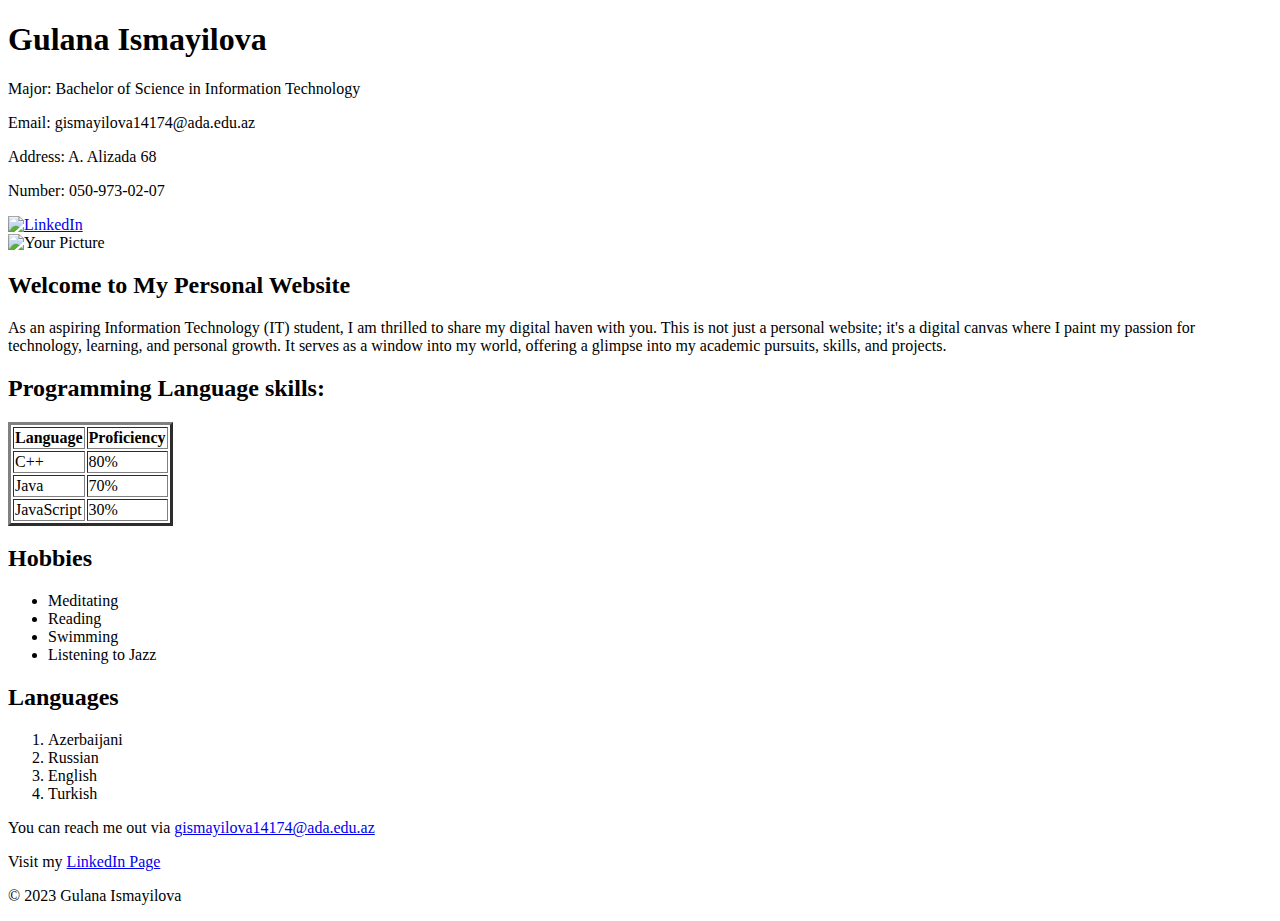
==== index.html @ 2e51d90d "m" ====
<!DOCTYPE html>
<html lang="en">
<head>
    <meta charset="UTF-8">
    <meta name="description" content="Personal Website">
    <link rel="icon" type="image/x-icon" href="./assets/icons/favicon.ico">
    <link rel="stylesheet" type="text/css" href="styles.css">
</head>
<body>
    <header>
        <div class="header-content"></div>
            <div class="header-text">
        <h1>Gulana Ismayilova</h1>
        <p>Major: Bachelor of Science in Information Technology</p>
        <p>Email: gismayilova14174@ada.edu.az</p>
        <p>Address: A. Alizada 68</p>
        <p>Number: 050-973-02-07</p>
        <a href="https://www.linkedin.com/in/gismayilova14174/" target="_blank"><img src="linkedIn.png" alt="LinkedIn"></a>
    </div>
    <div class="profile-frame">
        <img src="your_profile_picture.jpg" alt="Your Picture" class="profile-picture">
</div>
 </header>
    <main>
        <section>
            <h2>Welcome to My Personal Website</h2>
            <p>As an aspiring Information Technology (IT) student, I am thrilled to share my digital haven with you. This is not just a personal website; it's a digital canvas where I paint my passion for technology, learning, and personal growth. It serves as a window into my world, offering a glimpse into my academic pursuits, skills, and projects.</p>
        </section>
        <section>
            <h2>Programming Language skills:</h2>
    <table border="3">
        <tr>
            <th>Language</th>
            <th>Proficiency</th>
            </tr>
            <tr>
                <td>C++</td>
                <td>80%</td>
                </tr>
            <tr>
                <td>Java</td>
                <td>70%</td>
                </tr>
                <td>JavaScript</td>
                <td>30%</td>
                </tr>
            </table>
        </section>
        <section>
            <h2>Hobbies</h2>
            <ul>
                <li>Meditating</li>
                <li>Reading</li>
                <li>Swimming</li>
                <li>Listening to Jazz</li>
            </ul>
        </section>
        <section>
            <h2>Languages</h2>
            <ol>
                <li>Azerbaijani</li>
                <li>Russian</li>
                <li>English</li>
                <li>Turkish</li>
            </ol>
        </section>
        <section>
            <p>You can reach me out via <a href="mailto:gismayilova14174@ada.edu.az">gismayilova14174@ada.edu.az</a></p>
            <p>Visit my <a href="https://www.linkedin.com/in/gismayilova14174/" target="_blank">LinkedIn Page</a></p>
        </section>
    </main>
    <footer>
        <p>&copy; 2023 Gulana Ismayilova</p>
    </footer>
</body>
</html>
</body>
</html>
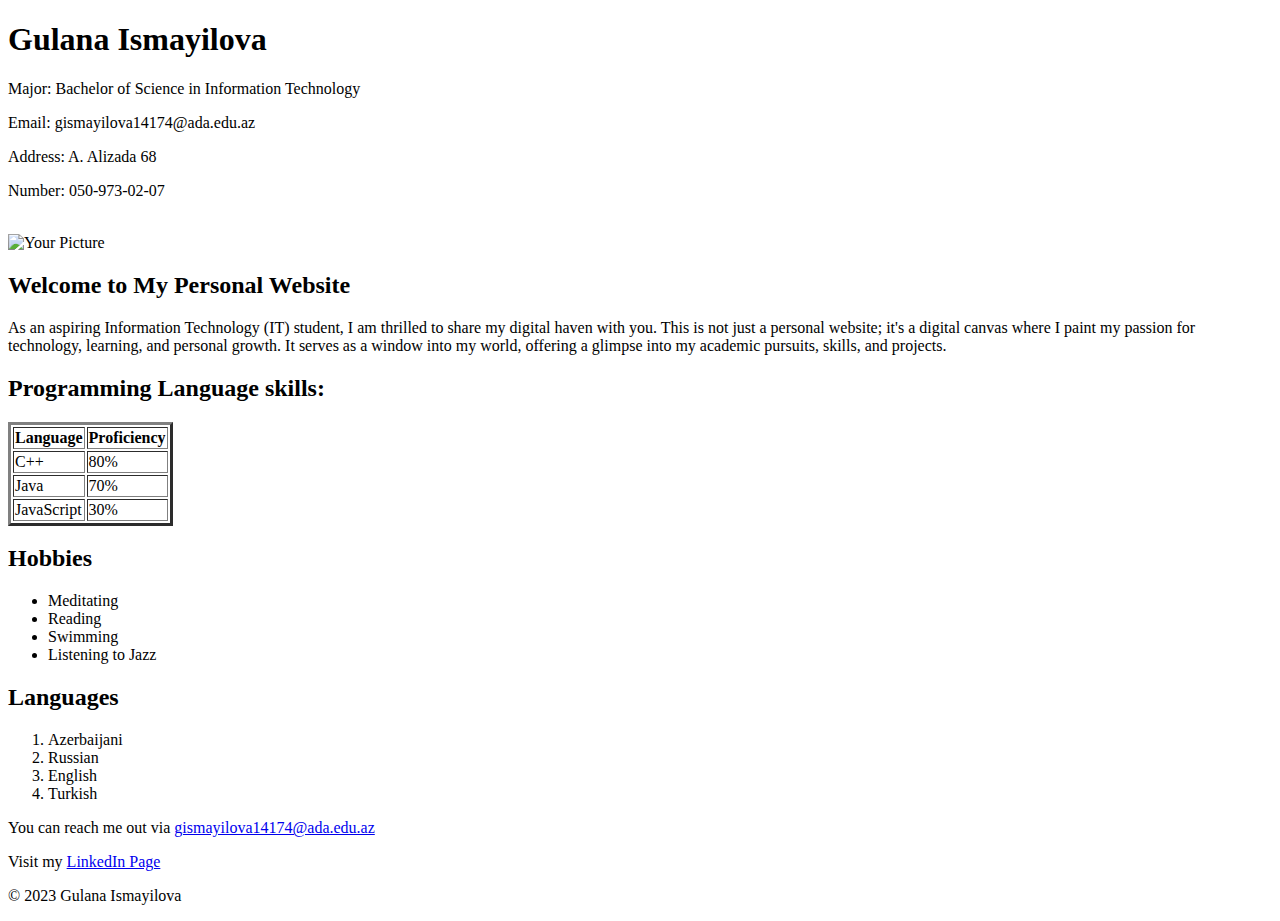
==== commit 847c2d91: "m" ====
--- a/index.html
+++ b/index.html
@@ -3,7 +3,7 @@
 <head>
     <meta charset="UTF-8">
     <meta name="description" content="Personal Website">
-    <link rel="icon" type="image/x-icon" href="./assets/icons/favicon.ico">
+    <link rel="stylesheet" href="https://cdnjs.cloudflare.com/ajax/libs/font-awesome/6.1.0/css/all.min.css">
     <link rel="stylesheet" type="text/css" href="styles.css">
 </head>
 <body>
@@ -15,7 +15,7 @@
         <p>Email: gismayilova14174@ada.edu.az</p>
         <p>Address: A. Alizada 68</p>
         <p>Number: 050-973-02-07</p>
-        <a href="https://www.linkedin.com/in/gismayilova14174/" target="_blank"><img src="linkedIn.png" alt="LinkedIn"></a>
+        <a href="https://www.linkedin.com/in/gismayilova14174/" target="_blank"><i class="fab fa-linkedIn"></i></a>
     </div>
     <div class="profile-frame">
         <img src="your_profile_picture.jpg" alt="Your Picture" class="profile-picture">
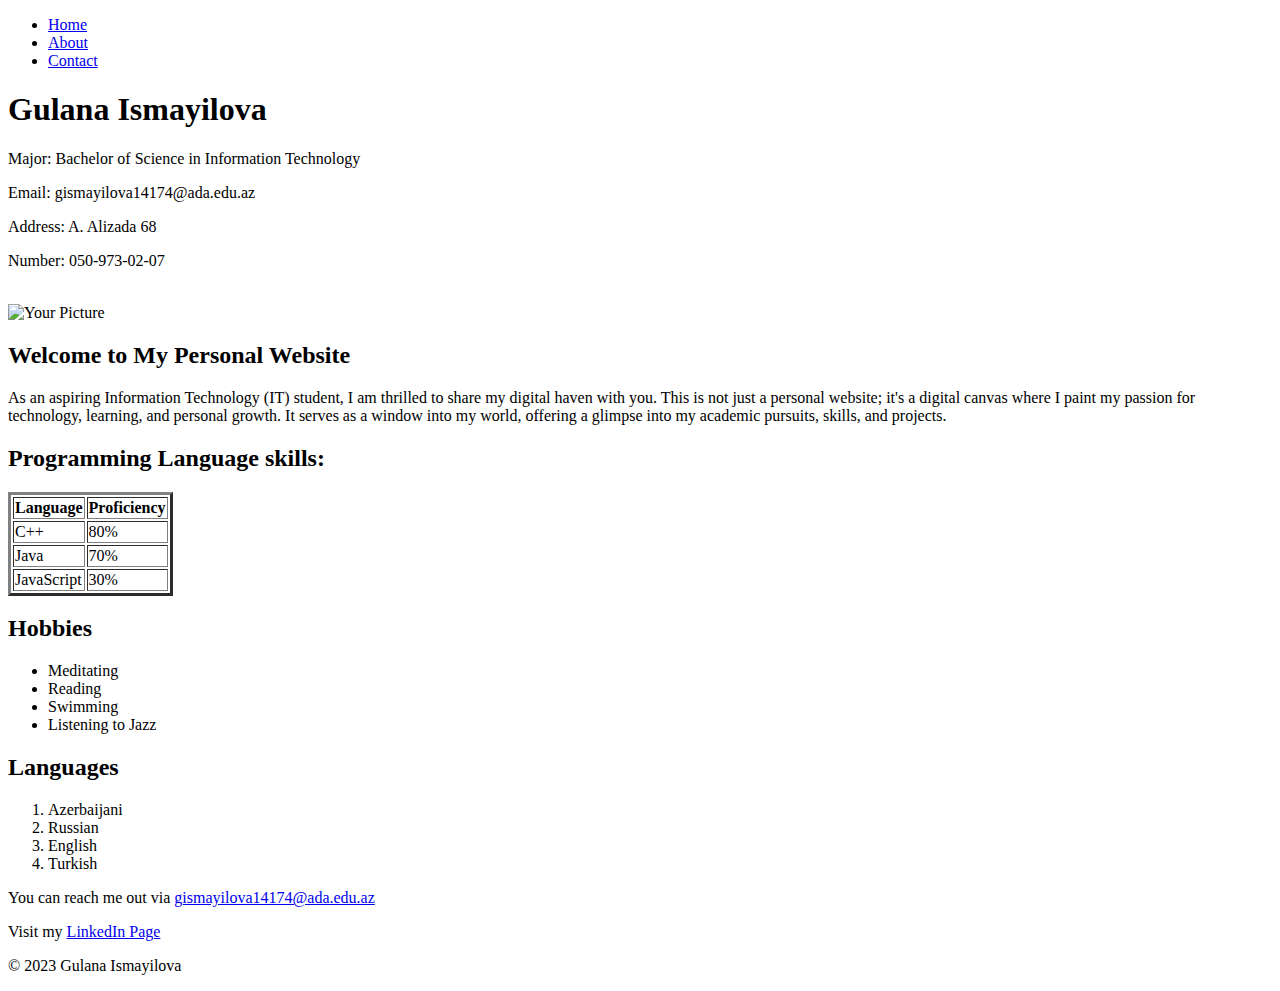
==== commit 00f81595: "m" ====
--- a/index.html
+++ b/index.html
@@ -9,6 +9,14 @@
 <body>
     <header>
         <div class="header-content"></div>
+        <nav class="navbar">
+            <ul>
+                <li><a href="#home">Home</a></li>
+                <li><a href="#about">About</a></li>
+                <li><a href="#contact">Contact</a></li>
+            </ul>
+        </nav>
+        </header>
             <div class="header-text">
         <h1>Gulana Ismayilova</h1>
         <p>Major: Bachelor of Science in Information Technology</p>
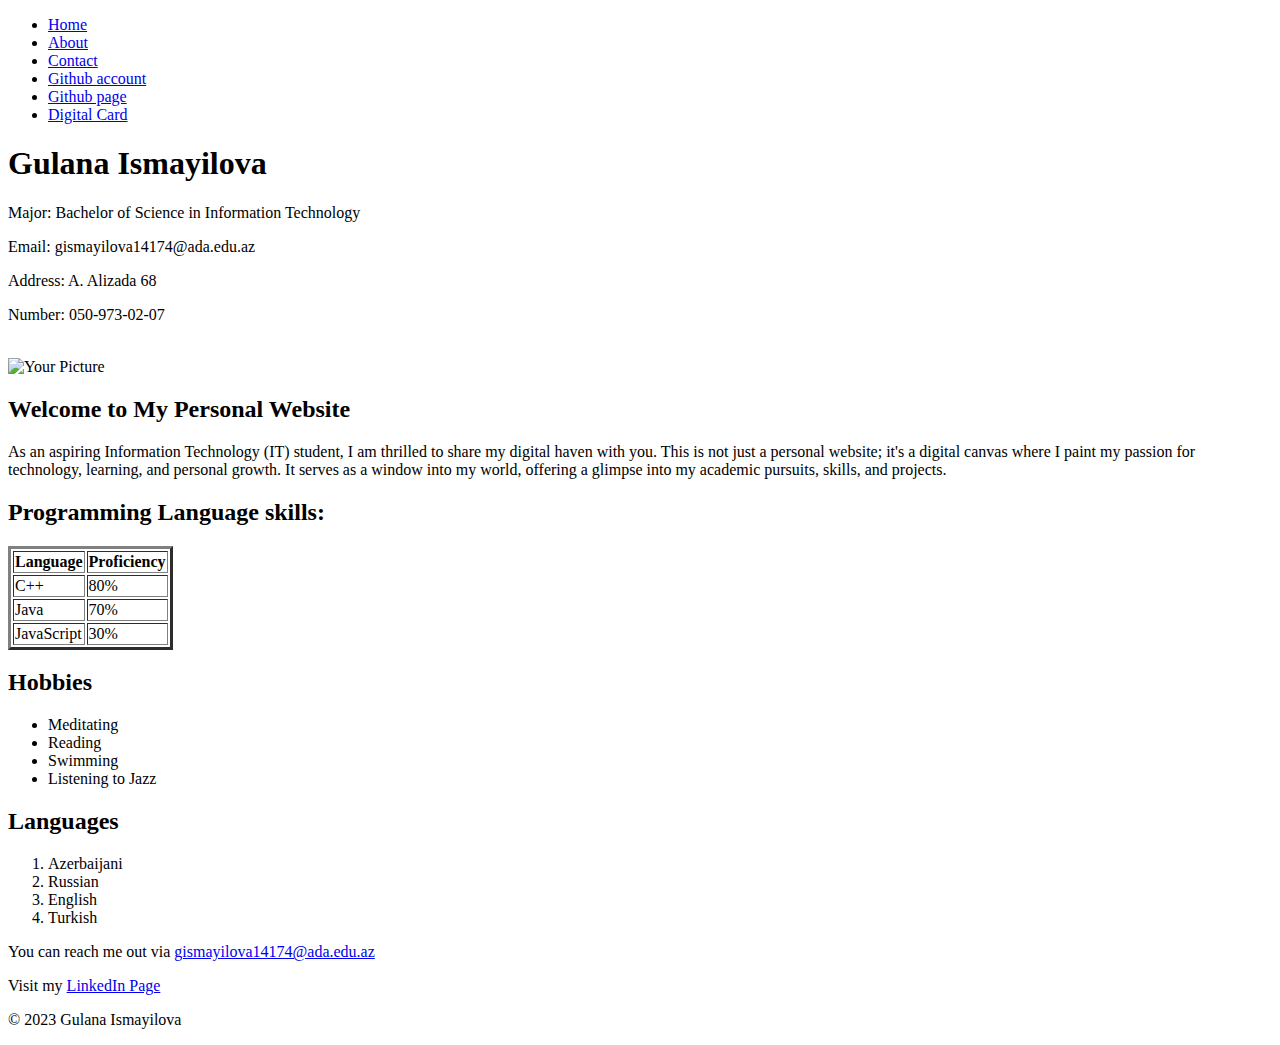
==== commit 7cd09469: "m" ====
--- a/index.html
+++ b/index.html
@@ -14,6 +14,9 @@
                 <li><a href="#home">Home</a></li>
                 <li><a href="#about">About</a></li>
                 <li><a href="#contact">Contact</a></li>
+                <li><a href="https://github.com/GulanaIsmayilova" target="_blank">Github account</a></li>
+                <li><a href="https://gulanaismayilova.github.io/Website-main/" target="_blank">Github page</a></li>
+                <li><a href="http://127.0.0.1:5500/index.html" target="_blank">Digital Card</a></li>
             </ul>
         </nav>
         </header>
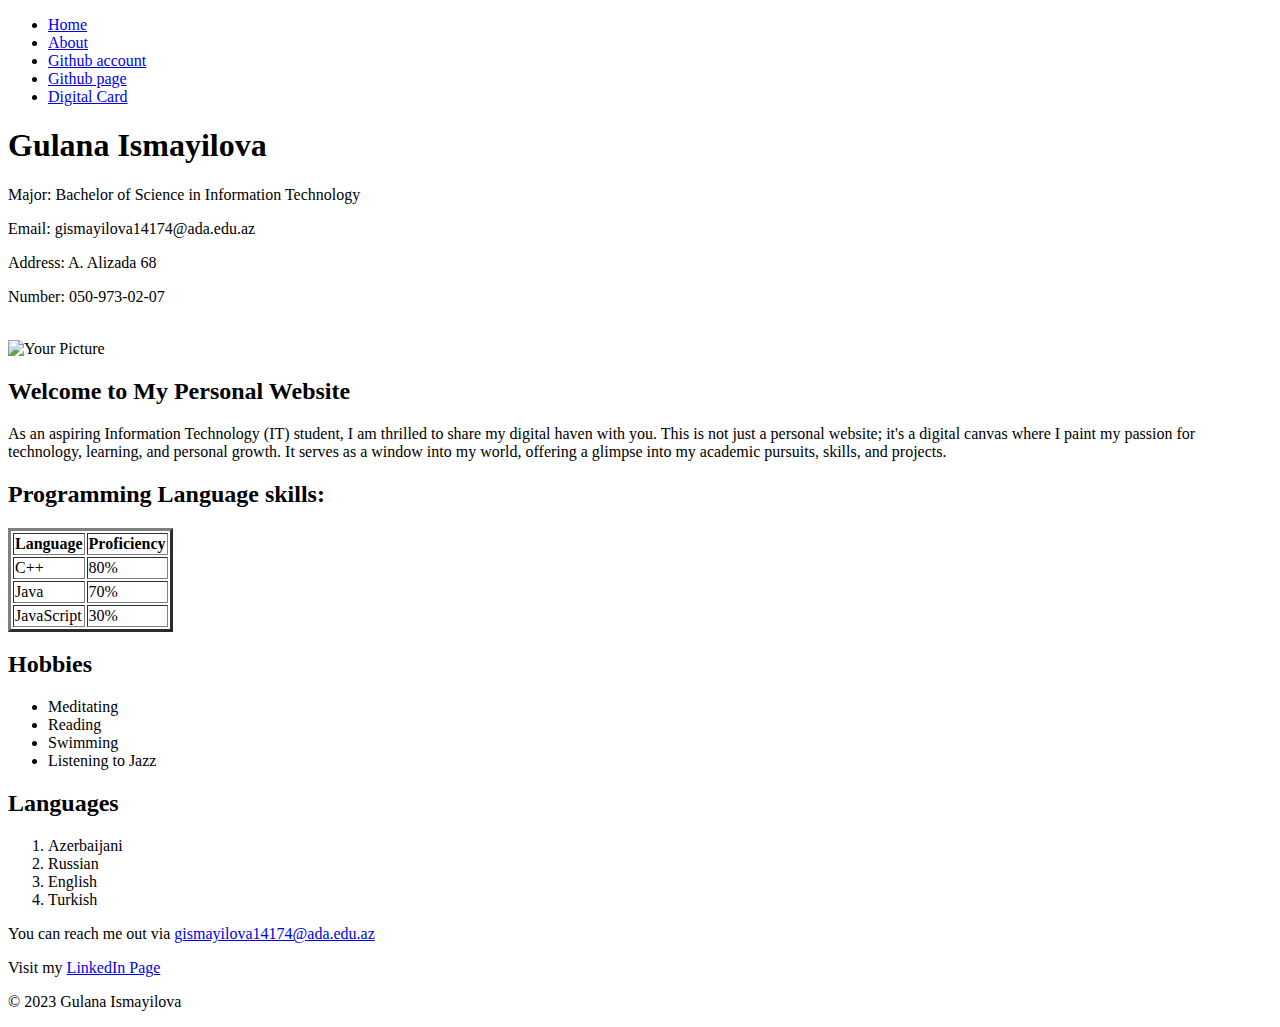
==== commit e70df5ce: "m" ====
--- a/index.html
+++ b/index.html
@@ -11,9 +11,8 @@
         <div class="header-content"></div>
         <nav class="navbar">
             <ul>
-                <li><a href="#home">Home</a></li>
-                <li><a href="#about">About</a></li>
-                <li><a href="#contact">Contact</a></li>
+                <li><a href="http://127.0.0.1:5501/home.html" target="_blank">Home</a></li>
+                <li><a href="http://127.0.0.1:5501/about.html"target="_blank">About</a></li>
                 <li><a href="https://github.com/GulanaIsmayilova" target="_blank">Github account</a></li>
                 <li><a href="https://gulanaismayilova.github.io/Website-main/" target="_blank">Github page</a></li>
                 <li><a href="http://127.0.0.1:5500/index.html" target="_blank">Digital Card</a></li>
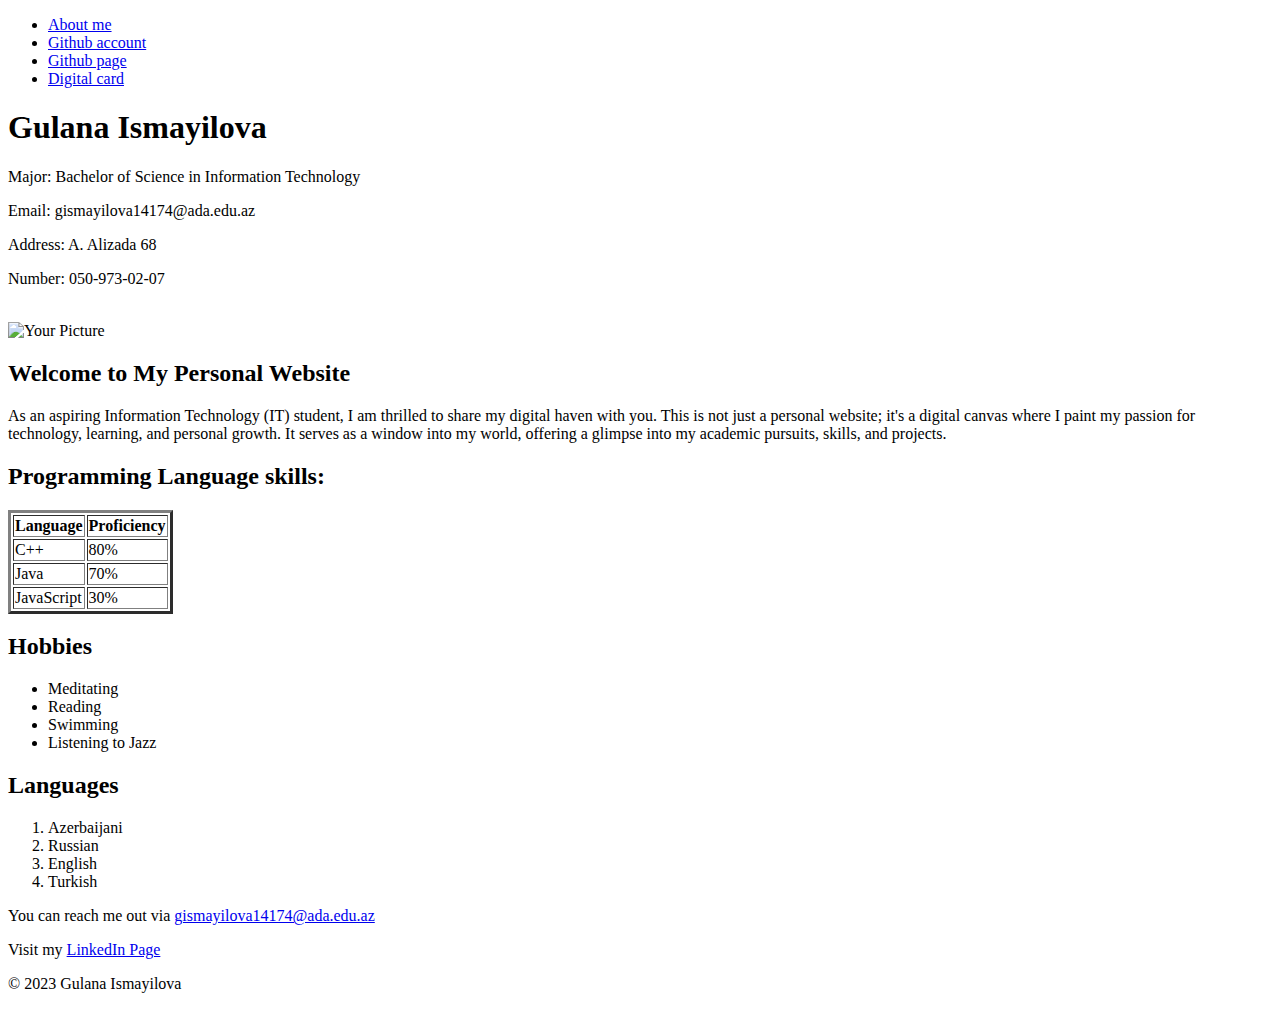
==== commit fe349440: "m" ====
--- a/index.html
+++ b/index.html
@@ -11,11 +11,10 @@
         <div class="header-content"></div>
         <nav class="navbar">
             <ul>
-                <li><a href="http://127.0.0.1:5501/home.html" target="_blank">Home</a></li>
-                <li><a href="http://127.0.0.1:5501/about.html"target="_blank">About</a></li>
+                <li><a href="http://127.0.0.1:5501/about.html"target="_blank">About me</a></li>
                 <li><a href="https://github.com/GulanaIsmayilova" target="_blank">Github account</a></li>
                 <li><a href="https://gulanaismayilova.github.io/Website-main/" target="_blank">Github page</a></li>
-                <li><a href="http://127.0.0.1:5500/index.html" target="_blank">Digital Card</a></li>
+                <li><a href="http://127.0.0.1:5500/index.html" target="_blank">Digital card</a></li>
             </ul>
         </nav>
         </header>
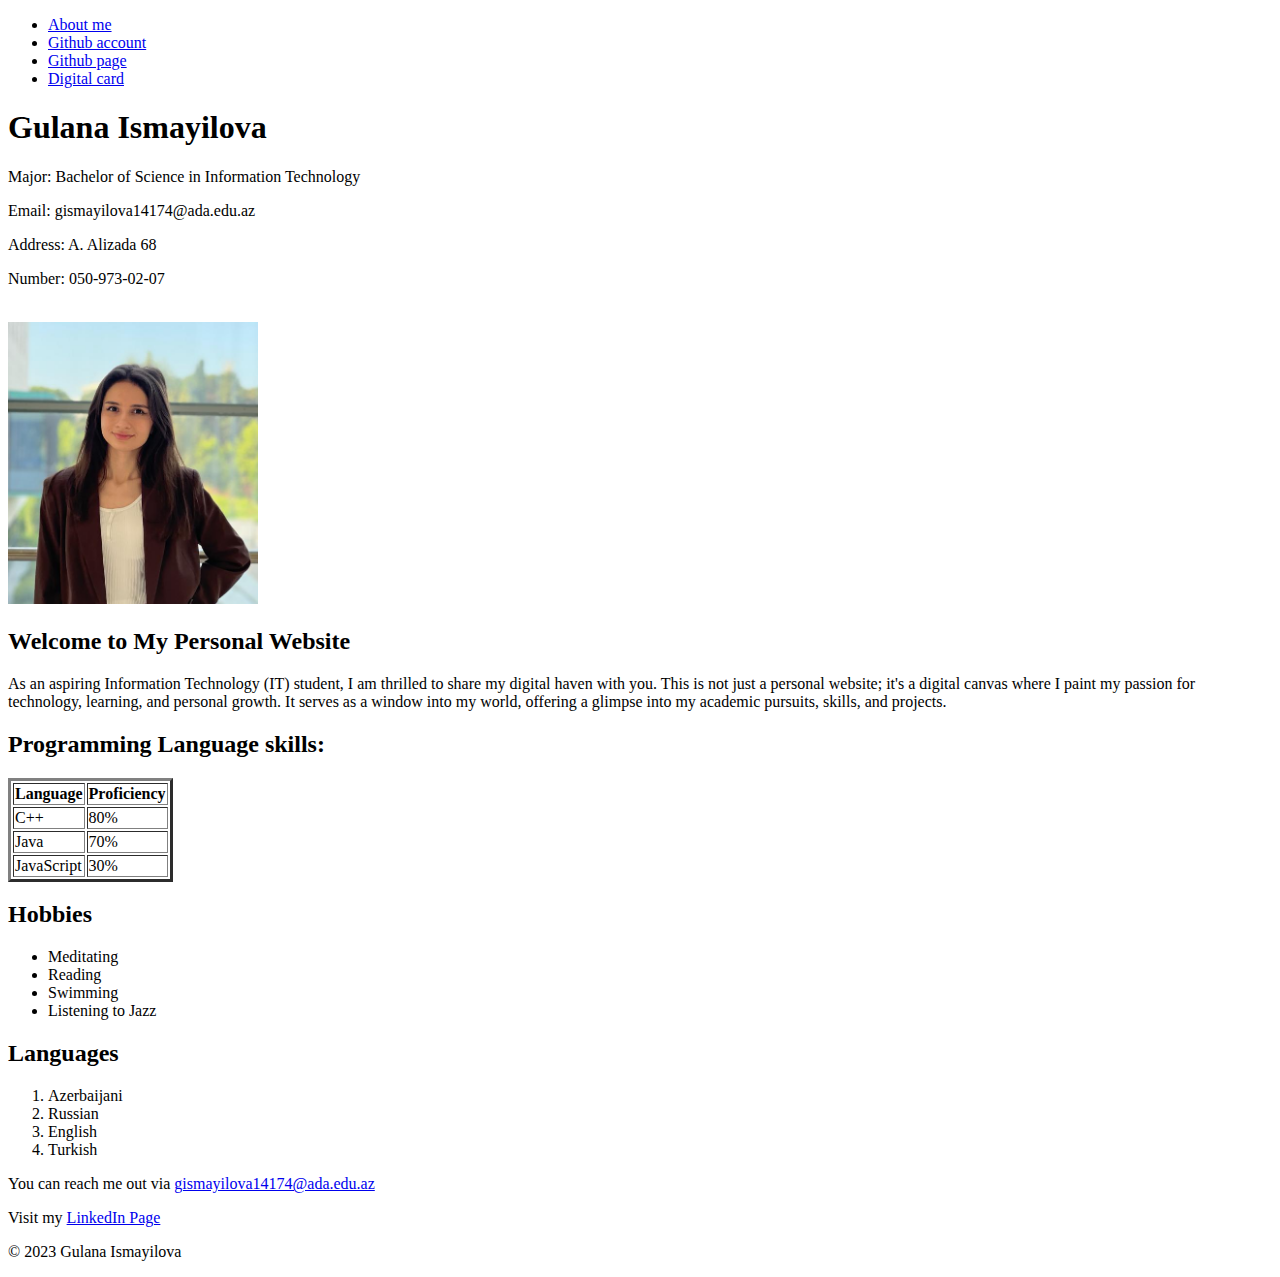
==== commit b4722210: "m" ====
--- a/index.html
+++ b/index.html
@@ -27,7 +27,7 @@
         <a href="https://www.linkedin.com/in/gismayilova14174/" target="_blank"><i class="fab fa-linkedIn"></i></a>
     </div>
     <div class="profile-frame">
-        <img src="your_profile_picture.jpg" alt="Your Picture" class="profile-picture">
+        <img src="./images/pp.jpeg" width="250" alt="My Picture">
 </div>
  </header>
     <main>
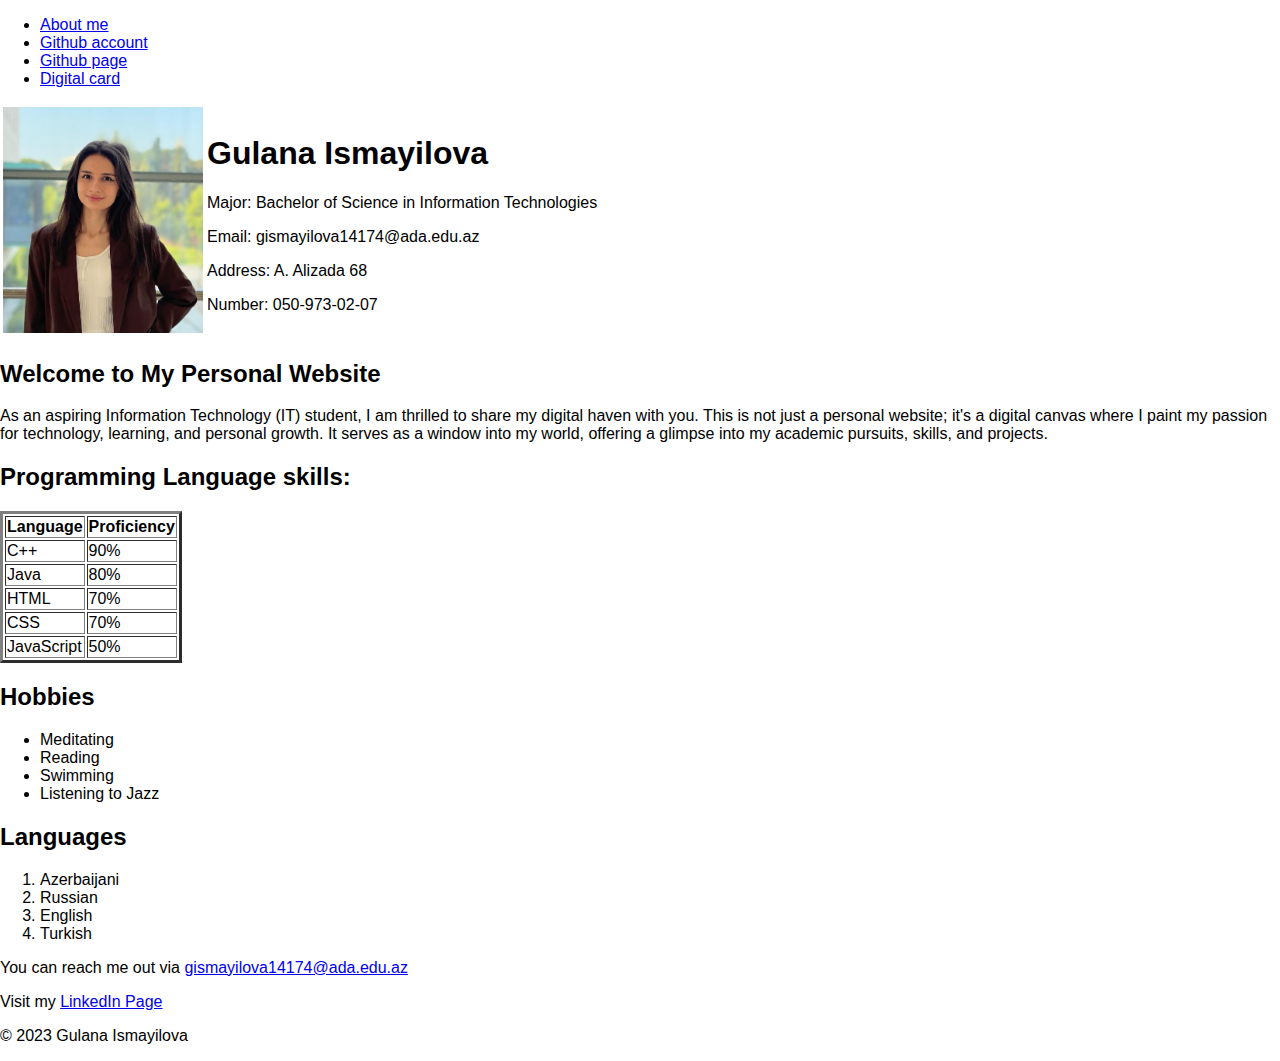
==== commit 7c8b9790: "m" ====
--- a/index.html
+++ b/index.html
@@ -3,31 +3,39 @@
 <head>
     <meta charset="UTF-8">
     <meta name="description" content="Personal Website">
-    <link rel="stylesheet" href="https://cdnjs.cloudflare.com/ajax/libs/font-awesome/6.1.0/css/all.min.css">
-    <link rel="stylesheet" type="text/css" href="styles.css">
+    <link rel="icon" type="1mage/x-1con"href="/1cons/fav1con1co">
+    <link rel="stylesheet" href="style.css">
 </head>
 <body>
-    <header>
-        <div class="header-content"></div>
+    <header class="header">
         <nav class="navbar">
             <ul>
                 <li><a href="http://127.0.0.1:5501/about.html"target="_blank">About me</a></li>
                 <li><a href="https://github.com/GulanaIsmayilova" target="_blank">Github account</a></li>
                 <li><a href="https://gulanaismayilova.github.io/Website-main/" target="_blank">Github page</a></li>
-                <li><a href="http://127.0.0.1:5500/index.html" target="_blank">Digital card</a></li>
+                <li><a href="https://gulanaismayilova.github.io/Assignment-main/" target="_blank">Digital card</a></li>
             </ul>
         </nav>
         </header>
             <div class="header-text">
+                <table>
+                    <tr>
+                        <td>
+                            <div class="profile-picture">
+                            <img src="./images/pp.jpeg" width="200" alt="My Profile Picture">
+                        </div>
+                </td>
+                 <td>
         <h1>Gulana Ismayilova</h1>
-        <p>Major: Bachelor of Science in Information Technology</p>
+        <p>Major: Bachelor of Science in Information Technologies</p>
         <p>Email: gismayilova14174@ada.edu.az</p>
         <p>Address: A. Alizada 68</p>
         <p>Number: 050-973-02-07</p>
         <a href="https://www.linkedin.com/in/gismayilova14174/" target="_blank"><i class="fab fa-linkedIn"></i></a>
+        </td>
+        </tr>
+        </table>
     </div>
-    <div class="profile-frame">
-        <img src="./images/pp.jpeg" width="250" alt="My Picture">
 </div>
  </header>
     <main>
@@ -44,14 +52,22 @@
             </tr>
             <tr>
                 <td>C++</td>
-                <td>80%</td>
+                <td>90%</td>
                 </tr>
             <tr>
                 <td>Java</td>
-                <td>70%</td>
+                <td>80%</td>
                 </tr>
+                <tr>
+                    <td>HTML</td>
+                    <td>70%</td>
+                    </tr>
+                    <tr>
+                        <td>CSS</td>
+                        <td>70%</td>
+                        </tr>
                 <td>JavaScript</td>
-                <td>30%</td>
+                <td>50%</td>
                 </tr>
             </table>
         </section>
--- a/style.css
+++ b/style.css
@@ -0,0 +1,21 @@
+body {
+    font-family: 'Montserrat', sans-serif;
+    background-color: #ffffff;
+    margin: 0;
+    padding: 0;
+}
+.header-content {
+    display: flex;
+    align-items: center;
+    background-color: #414141;
+    color: #ffffff;
+    padding: 40px;
+    border-radius: 10px;
+    margin-left: 20px;
+}
+header h1 {
+    font-size: 2.5em;
+    margin: 0;
+    color: #152f1f;
+    text-transform: uppercase;
+}
